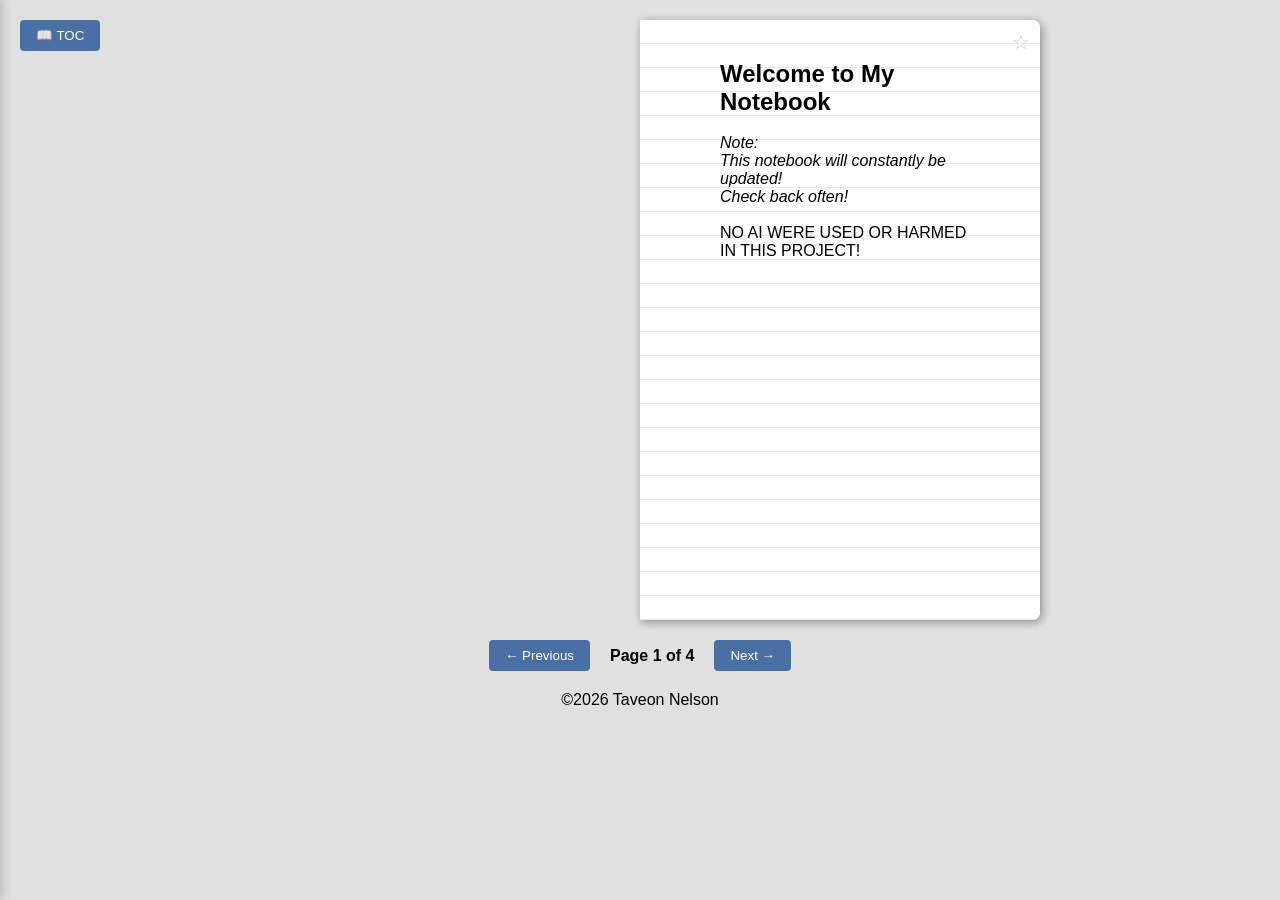
==== index.html @ 787580c9 "Update stylesheet and script links to relative paths UGH" ====
<!DOCTYPE html>
<html lang="en">
<head>
    <meta charset="UTF-8">
    <meta name="viewport" content="width=device-width, initial-scale=1.0">
    <title>My WebDev Notebook</title>
    <link rel="stylesheet" href="./CSS/style.css">
    <!-- Handwritten font (optional) -->
    <link href="https://fonts.googleapis.com/css2?family=Caveat:wght@400;700&display=swap" rel="stylesheet">
</head>
<body>
<!-- new page code 
<pre><code><!-- Add more pages by copying the code block below, increment data-page:
	&lt;div class="page" data-page="#"&gt;
		&lt;div class="page-face front"&gt;
        &lt;button class="bookmark-btn" data-page="#"&gt;☆&lt;/button&gt;
        &lt;h2&gt;Welcome to My Notebook&lt;/h2&gt;
        &lt;p&gt;content here.&lt;/p&gt;
        &lt;/div&gt;
        </code></pre>
<pre><code> This is the back of the page, so its optional, no need to number. 
           &lt;div class="page-face back"&gt; 
               &lt;p&gt;content here&lt;/p&gt;
           &lt;/div&gt;
	&lt;/div&gt;
Add more pages by copying the code block above, increment data-page -->
    
<div class="book" id="book"> <!-- Book Container (3D perspective) -->
	<div class="page" data-page="1">   <!-- Welcome -->
		<div class="page-face front">
			<button class="bookmark-btn" data-page="1">☆</button>
			<h2>Welcome to My Notebook</h2>
			<br>
			<p><em>Note:<br>This notebook will constantly be updated!</em></p>
			<p><em>Check back often!</em></p>
			<p><br>NO AI WERE USED OR HARMED IN THIS PROJECT!</p>
		</div>
		<div class="page-face back">
			<h2>Purposes of this book:</h2>
			<ul>
				<li>To reinforce my learning, by doing!</li>
				<li>Test my ability to transfer knowledge to others.</li>
				<li>It's a useful reference tool.</li>
			</ul>
		</div>
</div>
	<div class="page" data-page="2">   <!--HTML SECTION -->
	<div class="page-face front">
	<h2>HTML Basics</h2>
	<p>Quick Refresh:</p>
	<a href="./HTML/Refreshers.html">HTML Refreshers</a>
	<button class="bookmark-btn" data-page="2">☆</button>
</div>
	<div class="page-face back">
	<h2>Divs Explained:</h2>
	<p>A <strong>Div</strong> is a content division element
	it allows you to divide content into seperate "boxes" which makes it easier for coder to interact with.</p>
	<p>To get a better understanding of the order of  parents and children take a look at the red box labeled programmer.</p>
	<div class=parenttut>
    <h1>a<span>pro</span>grammer</h1>
    </div>
	<div class="div kiss">
	<p>The red box is the div. It appears "last" on screen.</p>
	<br>
	<p>Next to be seen or "appear on screen" would be the blue h1 because it sits on its parent, the red div.
	<br>Finally the yellow span sits on top of its parent the blue h1.
	<br>To summarize when coding the user will see your coding like this: Yellow first then blue finally red.</p>
 </div>
</div>
</div>


	<div class="page" data-page="3">   <!-- CSS Section -->
	<div class="page-face front">
                <button class="bookmark-btn" data-page="3">☆</button>
                <h5>CSS-Cascading Style Sheet </h5>
				<br>
				<p>The asterisk (*) aka universal selector for CSS, matches all elements in a document, allowing you to apply styles universally.</p>
				<br>
				<p>It can be useful for resetting styles or applying a default style across all elements, but should be used carefully to avoid performance issues.</p>                
				<br>
				<ul> Helpful links to break down CSS:
				<li><a href="https://developer.mozilla.org/en-US/docs/Web/CSS"> MDN CSS Walktrough </a></li>
				<li><a href="https://developer.mozilla.org/en-US/docs/Learn_web_development/Core/Styling_basics/Basic_selectors">CSS Selector Crash Course</a></li>
				<li><a href="./CSS/CSSnotes.html">CSS Reference</a></li>
				</ul>
    </div>
	<div class="page-face back">
	<p>Theres 3 types of CSS:</p>
				<ol>
					<li>In-Line: Applied directly within an HTML element's style attribute, affecting only that specific element.</li>
					<li>Internal: Defined within a style tag in the head section of an HTML document, influencing the entire page.</li>
					<li>External: Contained in a separate .css file linked to the HTML document, allowing for consistent styling across multiple pages.</li>
				</ol>            
	</div>
</div>	
	<div class="page" data-page="4">   <!--JS Section -->
	<div class="page-face front">
		<button class="bookmark-btn" data-page="4">☆</button>
         <h2>Quick JS rundown:</h2>
         <p>It contains notes on how JS functions, in general and for this notebook!</p>
         <a href="./JS/JSNotes.html">JS Notes</a>
    </div>
</div>	
</div>
<div class="nav">  <!-- Navigation Buttons -->
        <button id="prev-btn">← Previous</button>
        <span id="page-counter">Page 1 of 2</span>
        <button id="next-btn">Next →</button>
	</div>
<div class="toc-sidebar" id="toc-sidebar"> <!-- Table of Contents Sidebar -->
        <button id="toc-toggle">📖 TOC</button>
        <h3>Table of Contents</h3>
        <button id="toc-close">×</button>
        <ul id="toc-list"></ul>
    </div>
<div class="search-modal" id="search-modal"> <!-- Search Modal -->
        <button id="search-toggle">🔍 Search</button>
        <input type="text" id="search-input" placeholder="Search notebook...">
        <div id="search-results"></div>
        <button id="search-close">×</button>
</div>    

<script src="./JS/notebookscript.js"></script>
    
</body>
<footer>
	<p>&copy;2026 Taveon Nelson</p>
</footer>
</html>
---- CSS/style.css ----
/* Base Styles */
* {
    margin: 0;
    padding: 0;
    box-sizing: border-box;
}

body {
    font-family: 'Segoe UI', sans-serif;
    background: #e0e0e0;
    display: flex;
    flex-direction: column;
    align-items: center;
    min-height: 100vh;
    padding: 20px;
}
.motivation{
	color:green;
}
/* Book Container (3D Perspective) */
.book {
    width: 800px;
    height: 600px;
    position: relative;
    perspective: 2000px; /* Depth for 3D flip */
    transform-style: preserve-3d;
    margin-bottom: 20px;
}

/* Individual Page - positioned on right half of book */
.page {
    position: absolute;
    width: 50%;
    height: 100%;
    right: 0;
    transform-style: preserve-3d;
    transform-origin: left center; /* Flip from left edge (center of book) */
    transition: transform 0.8s ease-in-out;
    z-index: 1;
}

/* Page Faces (Front/Back) */
.page-face {
    position: absolute;
    width: 100%;
    height: 100%;
    backface-visibility: hidden; /* Hide back when flipped */
    padding: 40px 60px 40px 80px; /* Space for spiral binding */
    background: #fefefc; /* Paper color */
    /* Notebook lined paper effect */
    background-image: repeating-linear-gradient(
        to bottom,
        transparent,
        transparent 23px,
        #e0e8ff 23px,
        #e0e8ff 24px
    );
    border-radius: 0 8px 8px 0;
    box-shadow: 2px 2px 10px rgba(0,0,0,0.1);
    overflow-y: auto;
}

/* Back face of page */
.page-face.back {
    transform: rotateY(180deg);
    background: #fefefc;
    /* Lined paper on back too */
    background-image: repeating-linear-gradient(
        to bottom,
        transparent,
        transparent 23px,
        #e0e8ff 23px,
        #e0e8ff 24px
    );
}
/* Flipped Page State - rotate to show back face on left half */
.page.flipped {
    transform: rotateY(-180deg);
}

/* Z-index now managed by JavaScript */

/* Navigation */
.nav {
    display: flex;
    gap: 20px;
    align-items: center;
    margin-bottom: 20px;
}

.nav button {
    padding: 8px 16px;
    cursor: pointer;
    background: #4a6fa5;
    color: white;
    border: none;
    border-radius: 4px;
}

#page-counter {
    font-weight: bold;
}

/* Table of Contents Sidebar */
.toc-sidebar {
    position: fixed;
    left: -300px;
    top: 0;
    width: 300px;
    height: 100%;
    background: white;
    padding: 20px;
    box-shadow: 2px 0 10px rgba(0,0,0,0.2);
    transition: left 0.3s ease;
    z-index: 1000;
    overflow-y: auto;
}

.toc-sidebar.open {
    left: 0;
}

#toc-close {
    position: absolute;
    right: 10px;
    top: 10px;
    background: none;
    border: none;
    font-size: 20px;
    cursor: pointer;
}

#toc-list {
    list-style: none;
    margin-top: 30px;
}

#toc-list li {
    margin-bottom: 10px;
    cursor: pointer;
    color: #4a6fa5;
}

#toc-list li:hover {
    text-decoration: underline;
}

#toc-toggle {
    position: fixed;
    left: 20px;
    top: 20px;
    padding: 8px 16px;
    cursor: pointer;
    background: #4a6fa5;
    color: white;
    border: none;
    border-radius: 4px;
}

/* Search Modal */
.search-modal {
    position: fixed;
    top: -200px;
    left: 50%;
    transform: translateX(-50%);
    width: 500px;
    background: white;
    padding: 20px;
    box-shadow: 0 2px 10px rgba(0,0,0,0.2);
    transition: top 0.3s ease;
    z-index: 1000;
}

.search-modal.open {
    top: 20px;
}

#search-input {
    width: 100%;
    padding: 10px;
    margin-bottom: 10px;
    border: 1px solid #ccc;
    border-radius: 4px;
}

#search-results {
    max-height: 100px;
    overflow-y: auto;
}

#search-results div {
    padding: 5px;
    cursor: pointer;
    color: #4a6fa5;
}

#search-results div:hover {
    background: #f0f0f0;
}

#search-close {
    position: absolute;
    right: 10px;
    top: 10px;
    background: none;
    border: none;
    font-size: 20px;
    cursor: pointer;
}

#search-toggle {
    position: fixed;
    right: 20px;
    top: 20px;
    padding: 8px 16px;
    cursor: pointer;
    background: #4a6fa5;
    color: white;
    border: none;
    border-radius: 4px;
}

/* Bookmark Button */
.bookmark-btn {
    position: absolute;
    top: 10px;
    right: 10px;
    background: none;
    border: none;
    font-size: 20px;
    cursor: pointer;
    color: #ccc;
}

.bookmark-btn.bookmarked {
    color: #ffd700; /* Gold for bookmarked */
}

/* Code Snippet Styling */
code {
    background: #f0f0f0;
    padding: 2px 4px;
    border-radius: 3px;
}

pre {
    background: #f0f0f0;
    padding: 10px;
    border-radius: 5px;
    overflow-x: auto;
    margin: 10px 0;
}
.parenttut{
	background-color:red;
	padding: 20px;
}
.parenttut h1{
	color:blue;
}
.parenttut span{
	color:yellow;
}
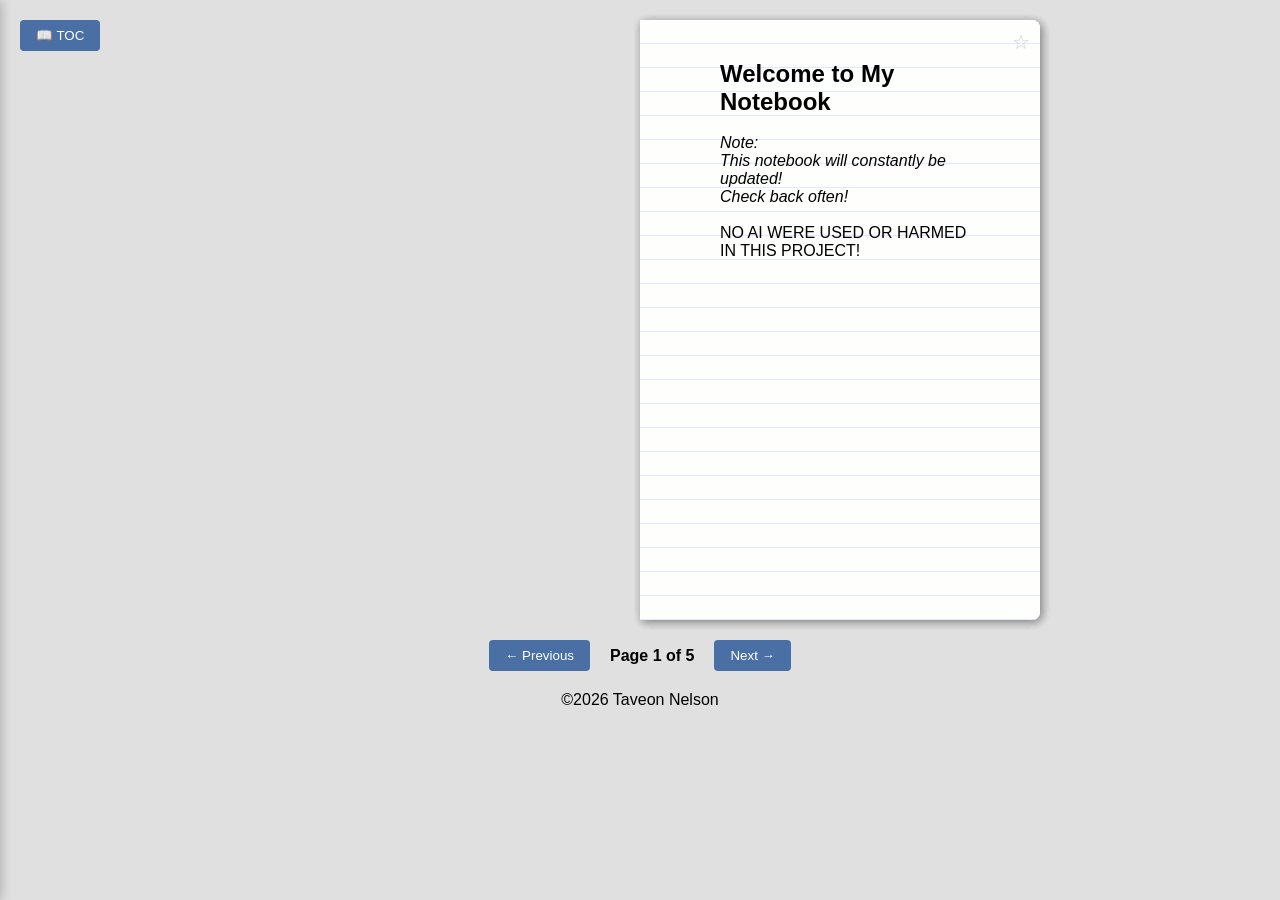
==== commit 765ccb34: "Added Media Query page Re-organized structure as well for clean view." ====
--- a/index.html
+++ b/index.html
@@ -26,7 +26,7 @@
 Add more pages by copying the code block above, increment data-page -->
     
 <div class="book" id="book"> <!-- Book Container (3D perspective) -->
-	<div class="page" data-page="1">   <!-- Welcome -->
+<div class="page" data-page="1">   <!-- Welcome -->
 		<div class="page-face front">
 			<button class="bookmark-btn" data-page="1">☆</button>
 			<h2>Welcome to My Notebook</h2>
@@ -44,7 +44,7 @@
 			</ul>
 		</div>
 </div>
-	<div class="page" data-page="2">   <!--HTML SECTION -->
+<div class="page" data-page="2">   <!--HTML SECTION -->
 	<div class="page-face front">
 	<h2>HTML Basics</h2>
 	<p>Quick Refresh:</p>
@@ -68,57 +68,66 @@
  </div>
 </div>
 </div>
-
-
-	<div class="page" data-page="3">   <!-- CSS Section -->
+<div class="page" data-page="3">   <!-- CSS Section -->
 	<div class="page-face front">
-                <button class="bookmark-btn" data-page="3">☆</button>
-                <h5>CSS-Cascading Style Sheet </h5>
-				<br>
-				<p>The asterisk (*) aka universal selector for CSS, matches all elements in a document, allowing you to apply styles universally.</p>
-				<br>
-				<p>It can be useful for resetting styles or applying a default style across all elements, but should be used carefully to avoid performance issues.</p>                
-				<br>
-				<ul> Helpful links to break down CSS:
-				<li><a href="https://developer.mozilla.org/en-US/docs/Web/CSS"> MDN CSS Walktrough </a></li>
-				<li><a href="https://developer.mozilla.org/en-US/docs/Learn_web_development/Core/Styling_basics/Basic_selectors">CSS Selector Crash Course</a></li>
-				<li><a href="./CSS/CSSnotes.html">CSS Reference</a></li>
-				</ul>
+		<button class="bookmark-btn" data-page="3">☆</button>
+        <h5>CSS-Cascading Style Sheet </h5>
+		<br>
+		<p>The asterisk (*) aka universal selector for CSS, matches all elements in a document, allowing you to apply styles universally.</p>
+		<br>
+		<p>It can be useful for resetting styles or applying a default style across all elements, but should be used carefully to avoid performance issues.</p>                
+		<br>
+		<ul> Helpful links to break down CSS:
+			<li><a href="https://developer.mozilla.org/en-US/docs/Web/CSS"> MDN CSS Walktrough </a></li>
+			<li><a href="https://developer.mozilla.org/en-US/docs/Learn_web_development/Core/Styling_basics/Basic_selectors">CSS Selector Crash Course</a></li>
+			<li><a href="./CSS/CSSnotes.html">CSS Reference</a></li>
+		</ul>
     </div>
 	<div class="page-face back">
-	<p>Theres 3 types of CSS:</p>
+	<h2>Theres 3 types of CSS:</h2>
 				<ol>
-					<li>In-Line: Applied directly within an HTML element's style attribute, affecting only that specific element.</li>
-					<li>Internal: Defined within a style tag in the head section of an HTML document, influencing the entire page.</li>
-					<li>External: Contained in a separate .css file linked to the HTML document, allowing for consistent styling across multiple pages.</li>
+					<li><strong>In-Line:</strong><br>Applied directly within an HTML element's style attribute, affecting only that specific element.</li>
+					<li><strong>Internal:</strong><br>Defined within a style tag in the head section of an HTML document, influencing the entire page.</li>
+					<li><strong>External:</strong><br>Contained in a separate .css file linked to the HTML document, allowing for consistent styling across multiple pages.</li>
 				</ol>            
 	</div>
 </div>	
-	<div class="page" data-page="4">   <!--JS Section -->
+<div class="page" data-page="4"> <!--CSS:Media Query -->
 	<div class="page-face front">
-		<button class="bookmark-btn" data-page="4">☆</button>
-         <h2>Quick JS rundown:</h2>
-         <p>It contains notes on how JS functions, in general and for this notebook!</p>
-         <a href="./JS/JSNotes.html">JS Notes</a>
+    <button class="bookmark-btn" data-page="4">☆</button>
+    <h2>Media Queries: </h2>
+    <a href="./CSS/mqnotes.html">Media Query Notes</a>
+	</div>
+	<div class="page-face back">
+	<h2>Quick JS rundown:</h2>
+    <p>It contains notes on how JS functions, in general and for this notebook!</p>
+    <a href="./JS/JSNotes.html">JS Notes</a>
+	</div>
+</div>
+<div class="page" data-page="5">   <!--JS Section -->
+	<div class="page-face front">
+	<button class="bookmark-btn" data-page="5">☆</button>
+	
+	<h2><em>More to come!</em></h2>
     </div>
+  </div>
 </div>	
-</div>
 <div class="nav">  <!-- Navigation Buttons -->
-        <button id="prev-btn">← Previous</button>
-        <span id="page-counter">Page 1 of 2</span>
-        <button id="next-btn">Next →</button>
+	<button id="prev-btn">← Previous</button>
+	<span id="page-counter">Page 1 of 2</span>
+	<button id="next-btn">Next →</button>
 	</div>
 <div class="toc-sidebar" id="toc-sidebar"> <!-- Table of Contents Sidebar -->
-        <button id="toc-toggle">📖 TOC</button>
-        <h3>Table of Contents</h3>
-        <button id="toc-close">×</button>
-        <ul id="toc-list"></ul>
-    </div>
+	<button id="toc-toggle">📖 TOC</button>
+	<h3>Table of Contents</h3>
+	<button id="toc-close">×</button>
+	<ul id="toc-list"></ul>
+	</div>
 <div class="search-modal" id="search-modal"> <!-- Search Modal -->
-        <button id="search-toggle">🔍 Search</button>
-        <input type="text" id="search-input" placeholder="Search notebook...">
-        <div id="search-results"></div>
-        <button id="search-close">×</button>
+  <button id="search-toggle">🔍 Search</button>
+  <input type="text" id="search-input" placeholder="Search notebook...">
+  <div id="search-results"></div>
+  <button id="search-close">×</button>
 </div>    
 
 <script src="./JS/notebookscript.js"></script>
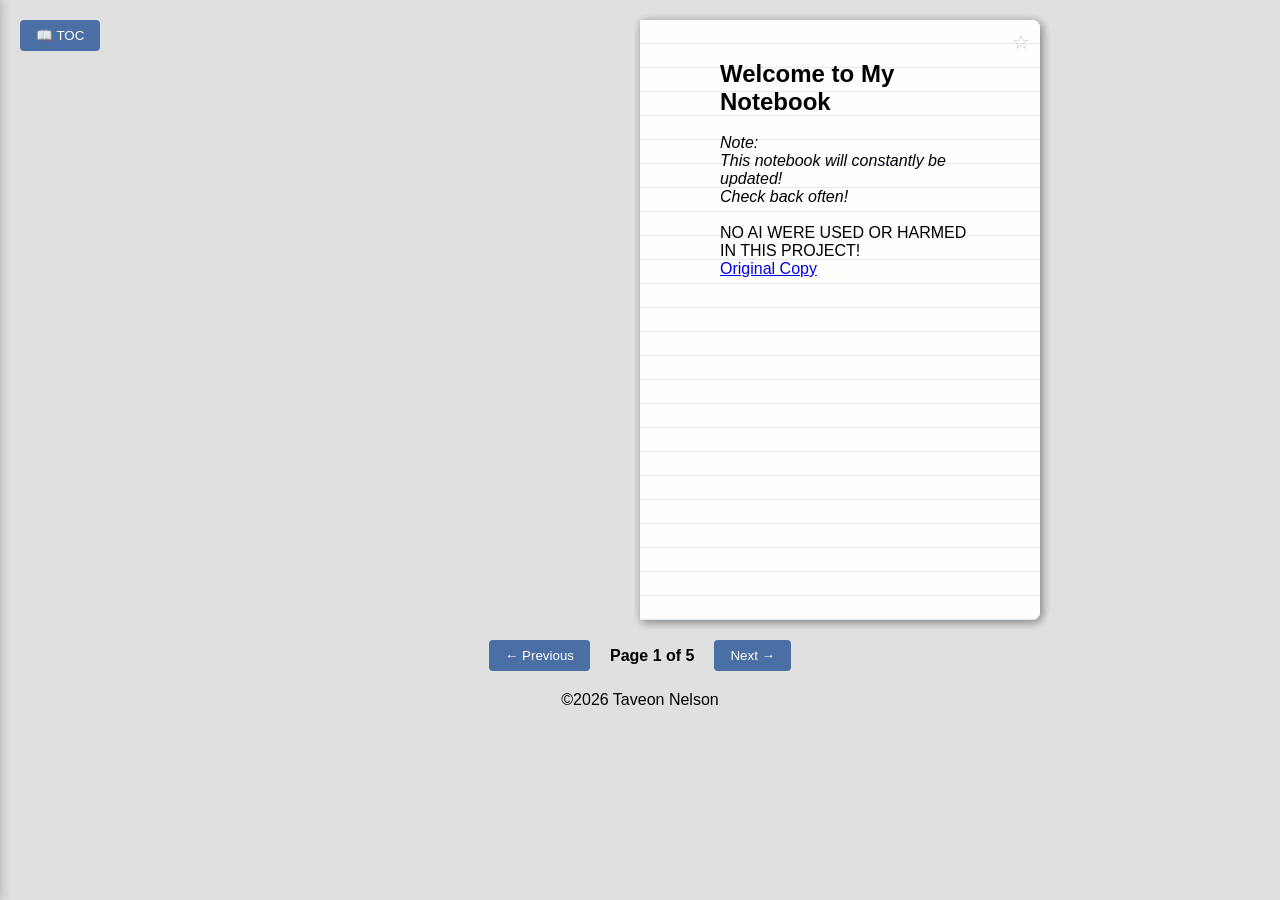
==== commit 02abfdd4: "Add link to original copy in index.html" ====
--- a/index.html
+++ b/index.html
@@ -34,6 +34,7 @@
 			<p><em>Note:<br>This notebook will constantly be updated!</em></p>
 			<p><em>Check back often!</em></p>
 			<p><br>NO AI WERE USED OR HARMED IN THIS PROJECT!</p>
+			<a href="https://codepen.io/nTaveon/pen/QWORLYX">Original Copy</a>
 		</div>
 		<div class="page-face back">
 			<h2>Purposes of this book:</h2>
@@ -45,11 +46,14 @@
 		</div>
 </div>
 <div class="page" data-page="2">   <!--HTML SECTION -->
+	<button class="bookmark-btn" data-page="2">☆</button>
 	<div class="page-face front">
 	<h2>HTML Basics</h2>
-	<p>Quick Refresh:</p>
-	<a href="./HTML/Refreshers.html">HTML Refreshers</a>
-	<button class="bookmark-btn" data-page="2">☆</button>
+	<a href="./HTML/Elements.html">HTML Elements</a>
+	<p>This link leads to a page that explains what a element is and has a list of commonly used tags and descriptions.</p>
+	<p>Guide to <a href="./HTML/Headings.html">Headings</a></p>
+	<br>
+	<p><a href="./HTML/Anatomy.html">Website Structure</a> Breakdown of a website's basic HTML structure.
 </div>
 	<div class="page-face back">
 	<h2>Divs Explained:</h2>
@@ -71,7 +75,7 @@
 <div class="page" data-page="3">   <!-- CSS Section -->
 	<div class="page-face front">
 		<button class="bookmark-btn" data-page="3">☆</button>
-        <h5>CSS-Cascading Style Sheet </h5>
+        <h2>CSS-Cascading Style Sheet </h2>
 		<br>
 		<p>The asterisk (*) aka universal selector for CSS, matches all elements in a document, allowing you to apply styles universally.</p>
 		<br>
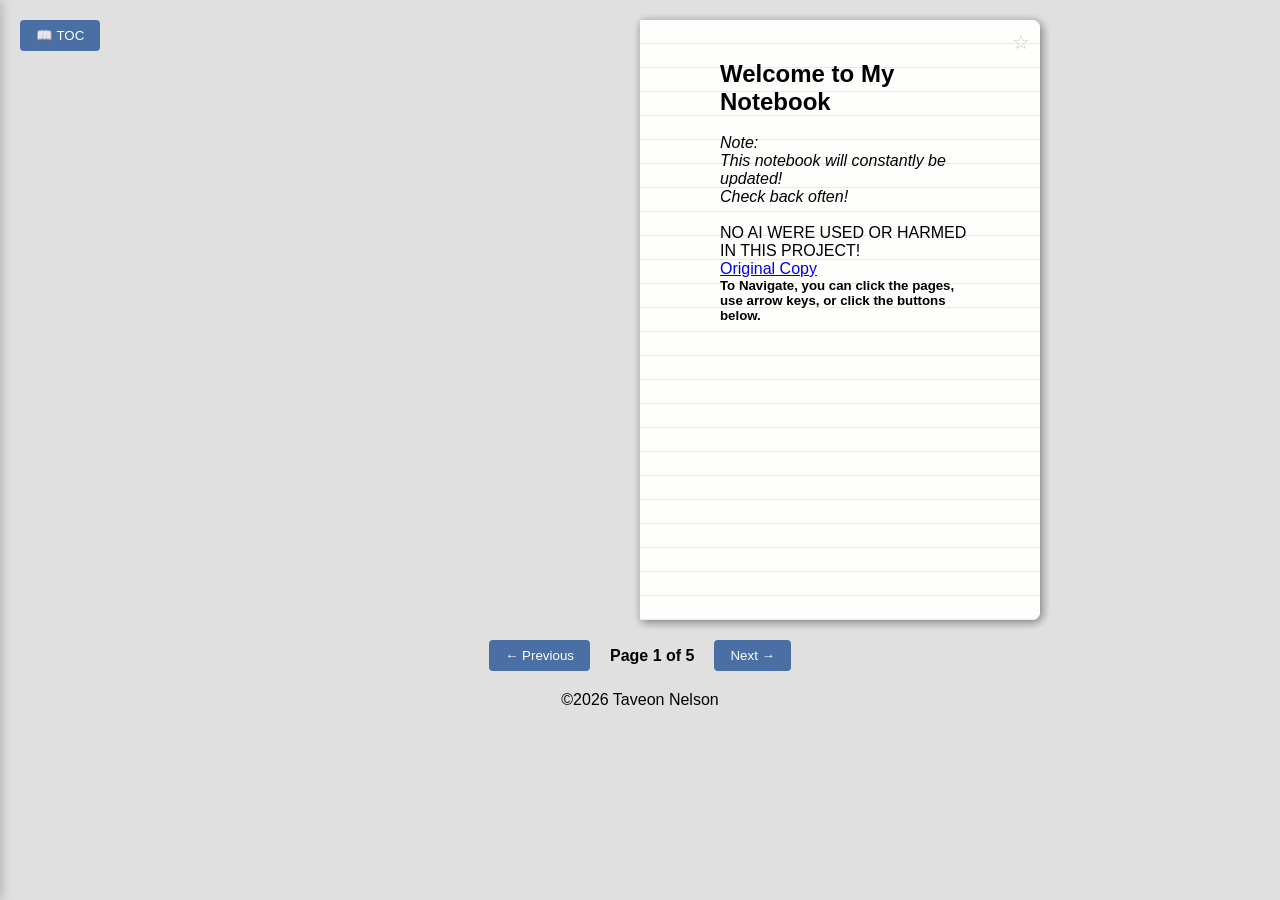
==== commit 7ca1220d: "Added abbrevation, time,  and Address entries to terms list" ====
--- a/index.html
+++ b/index.html
@@ -35,6 +35,7 @@
 			<p><em>Check back often!</em></p>
 			<p><br>NO AI WERE USED OR HARMED IN THIS PROJECT!</p>
 			<a href="https://codepen.io/nTaveon/pen/QWORLYX">Original Copy</a>
+			<br><h5>To Navigate, you can click the pages, use arrow keys, or click the buttons below.</h5>
 		</div>
 		<div class="page-face back">
 			<h2>Purposes of this book:</h2>
@@ -51,7 +52,7 @@
 	<h2>HTML Basics</h2>
 	<a href="./HTML/Elements.html">HTML Elements</a>
 	<p>This link leads to a page that explains what a element is and has a list of commonly used tags and descriptions.</p>
-	<p>Guide to <a href="./HTML/Headings.html">Headings</a></p>
+	<br><p>Guide to <a href="./HTML/Headings.html">Headings</a></p>
 	<br>
 	<p><a href="./HTML/Anatomy.html">Website Structure</a> Breakdown of a website's basic HTML structure.
 </div>
